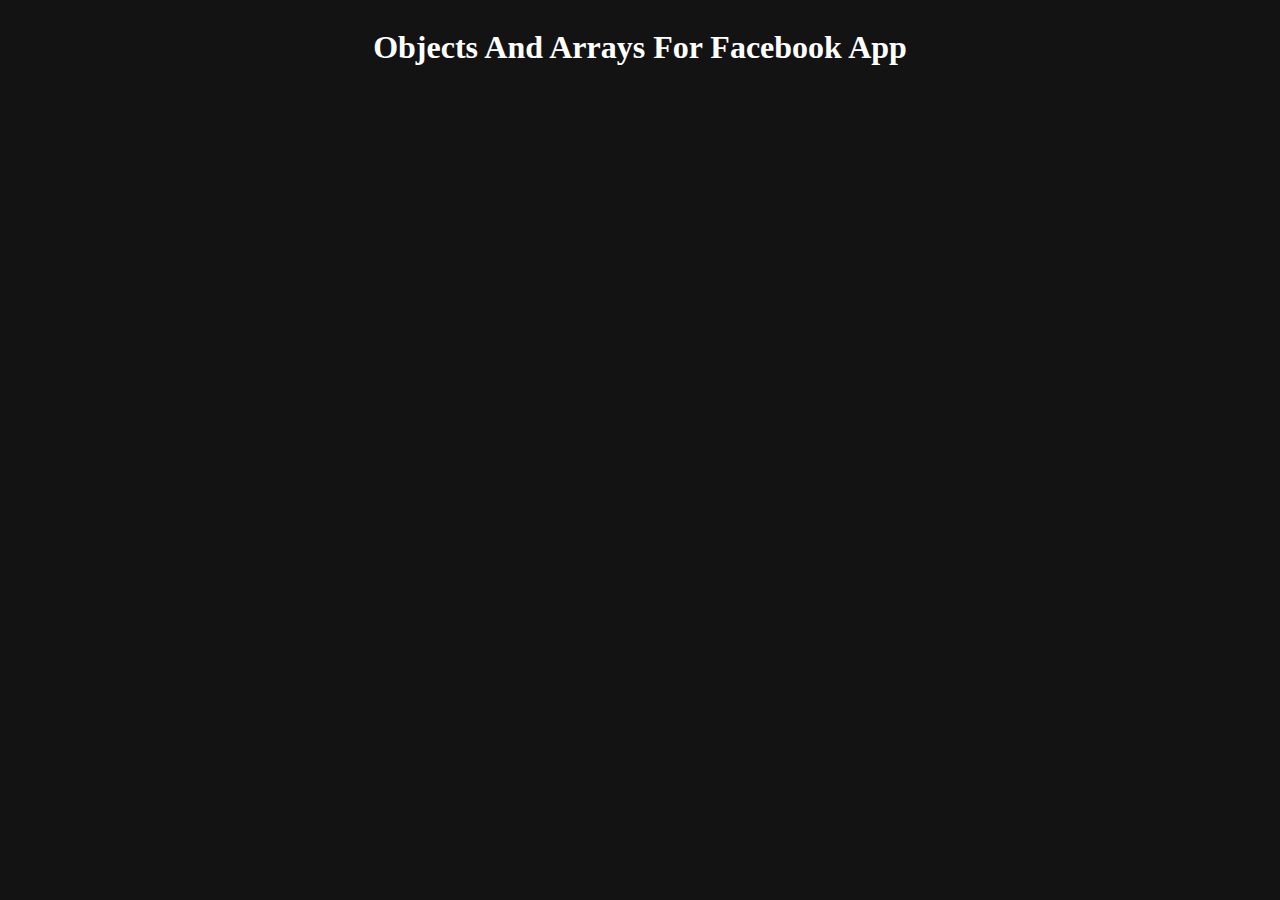
==== Section11/121_Object-Arrays-FBApp/index.html @ a1911e4d "Add Track 121 Data Structure Facebook App Exercise" ====
<!DOCTYPE html>
<html lang="en">
<head>
  <meta charset="UTF-8">
  <meta name="viewport" content="width=device-width, initial-scale=1.0">
  <link rel="stylesheet" href="style.css">
  <title>Data Structures</title>
</head>
<body>
  <h1>Objects And Arrays For Facebook App</h1>

  <script src="app.js"></script>
</body>
</html>
---- Section11/121_Object-Arrays-FBApp/style.css ----
body {
  background-color: #131313;
  color: #fff;
  display: flex;
  justify-content: center;
}
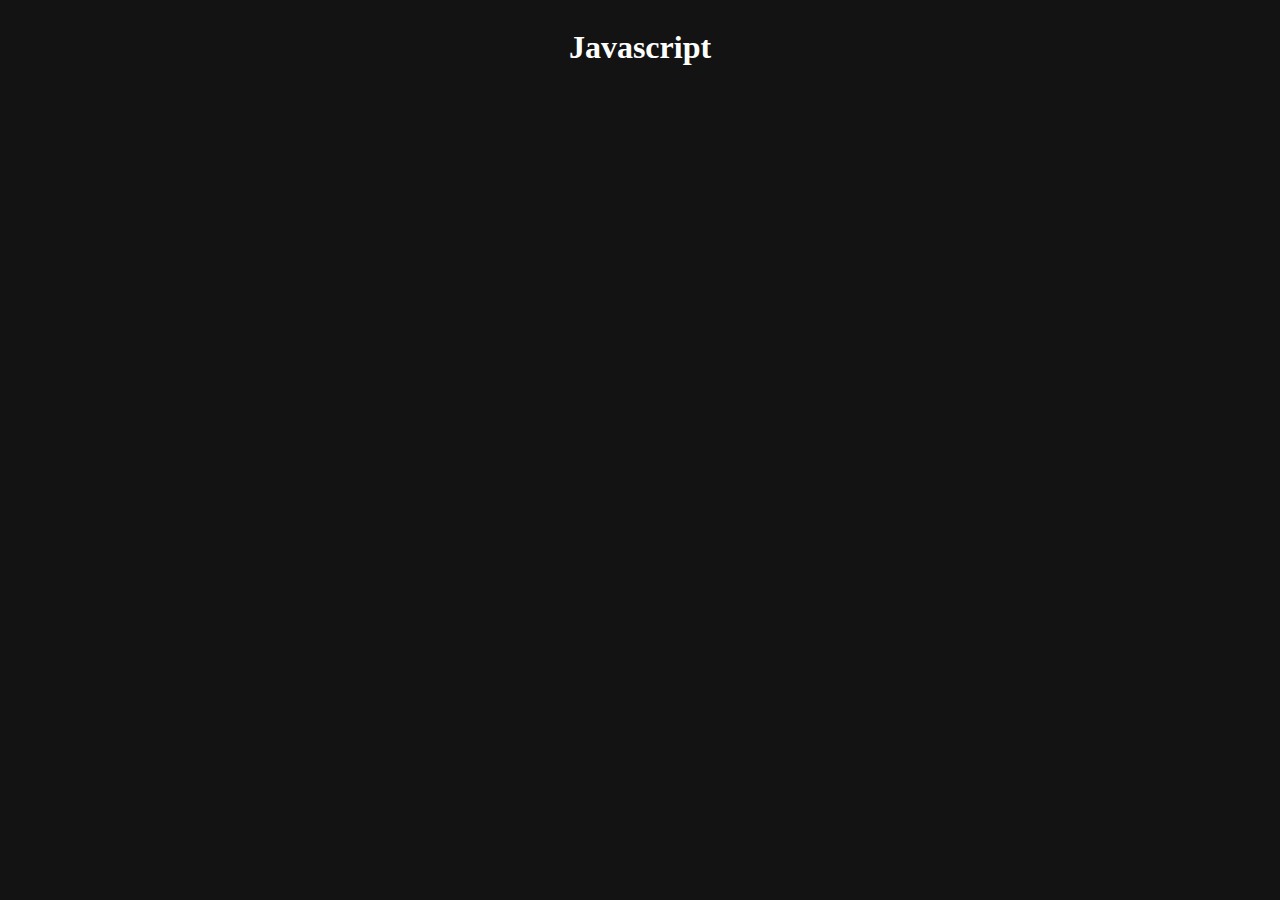
==== commit 2f74c7c9: "Complete T122 - Build Basic FB Exercise" ====
--- a/Section11/121_Object-Arrays-FBApp/index.html
+++ b/Section11/121_Object-Arrays-FBApp/index.html
@@ -7,7 +7,8 @@
   <title>Data Structures</title>
 </head>
 <body>
-  <h1>Objects And Arrays For Facebook App</h1>
+  <h1>Javascript</h1>
+  
 
   <script src="app.js"></script>
 </body>
